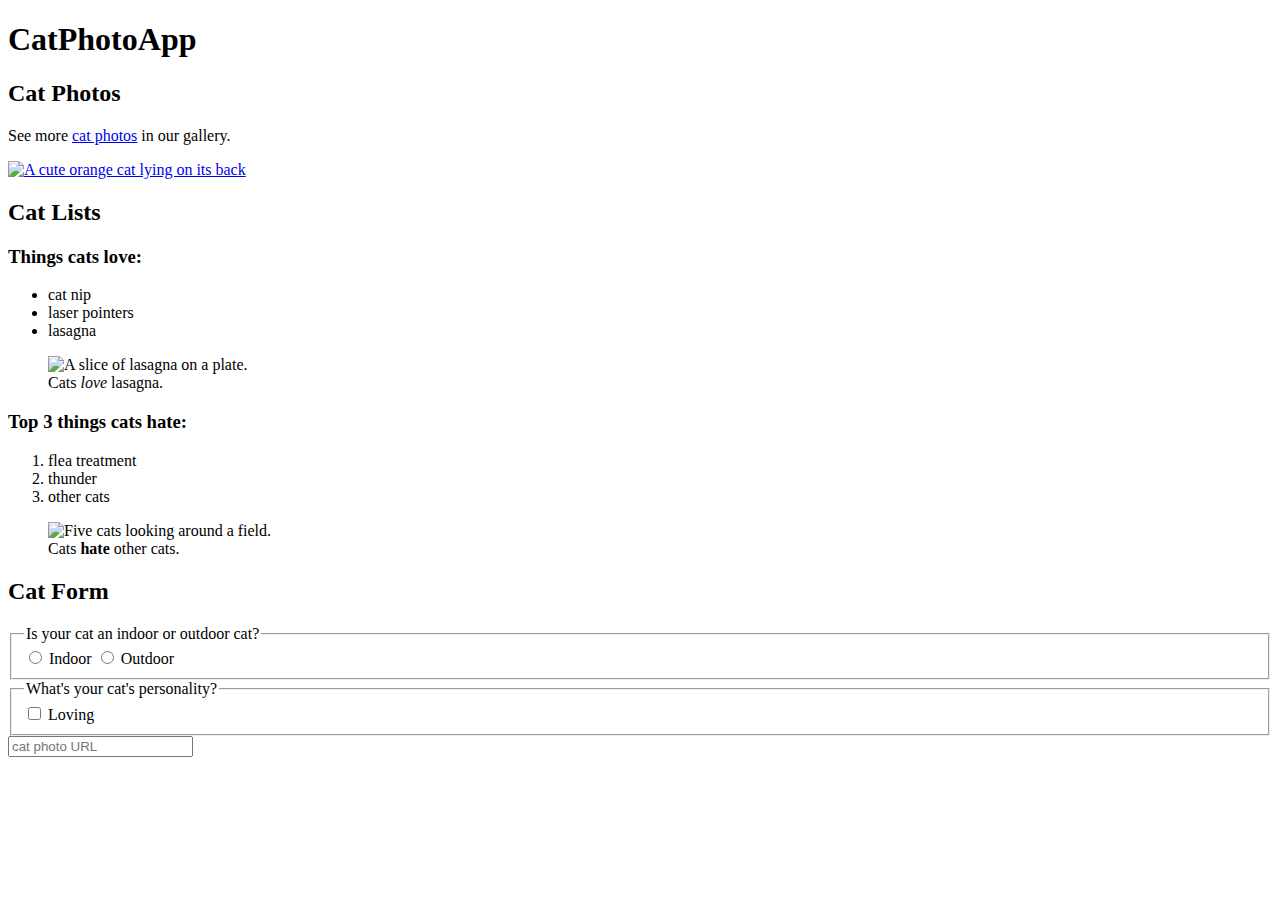
==== index.html @ 8d5be73c "Step 55" ====
<!DOCTYPE html>
<html lang="en">

<head>
  <meta charset="UTF-8">
  <meta name="viewport" content="width=device-width, initial-scale=1.0">
  <title>Document</title>
</head>

<body>
  <main>
    <h1>CatPhotoApp</h1>
    <section>
      <h2>Cat Photos</h2>
      <!-- TODO: Add link to cat photos -->
      <p>See more <a href="https://freecatphotoapp.com" target="_blank">cat photos</a> in our gallery.</p>
      <a href="https://freecatphotoapp.com" target="_blank" rel="noopener noreferrer">
        <img src="https://cdn.freecodecamp.org/curriculum/cat-photo-app/relaxing-cat.jpg"
          alt="A cute orange cat lying on its back">
      </a>
    </section>
    <section>
      <h2>Cat Lists</h2>
      <h3>Things cats love:</h3>
      <ul>
        <li>cat nip</li>
        <li>laser pointers</li>
        <li>lasagna</li>
      </ul>
      <figure>
        <img src="https://cdn.freecodecamp.org/curriculum/cat-photo-app/lasagna.jpg"
          alt="A slice of lasagna on a plate.">
        <figcaption>Cats <em>love</em> lasagna.</figcaption>
      </figure>
      <h3>Top 3 things cats hate:</h3>
      <ol>
        <li>flea treatment</li>
        <li>thunder </li>
        <li>other cats</li>
      </ol>
      <figure>
        <img src="https://cdn.freecodecamp.org/curriculum/cat-photo-app/cats.jpg"
          alt="Five cats looking around a field.">
        <figcaption>Cats <strong>hate</strong> other cats.</figcaption>
      </figure>
    </section>
    <section>
      <h2>Cat Form</h2>
      <form action="https://freecatphotoapp.com/submit-cat-photo">
        <fieldset>
          <legend>Is your cat an indoor or outdoor cat?</legend>
          <label><input id="indoor" value="indoor" name="indoor-outdoor" type="radio"> Indoor</label>
          <label><input id="outdoor" value="outdoor" name="indoor-outdoor" type="radio"> Outdoor</label>
        </fieldset>
        <fieldset>
          <legend>What's your cat's personality?</legend>     
          <input type="checkbox"> Loving     
        </fieldset>
        <input id="loving" type="text" name="catphotourl" placeholder="cat photo URL" required>
      </form>
    </section>
  </main>
</body>

</html>
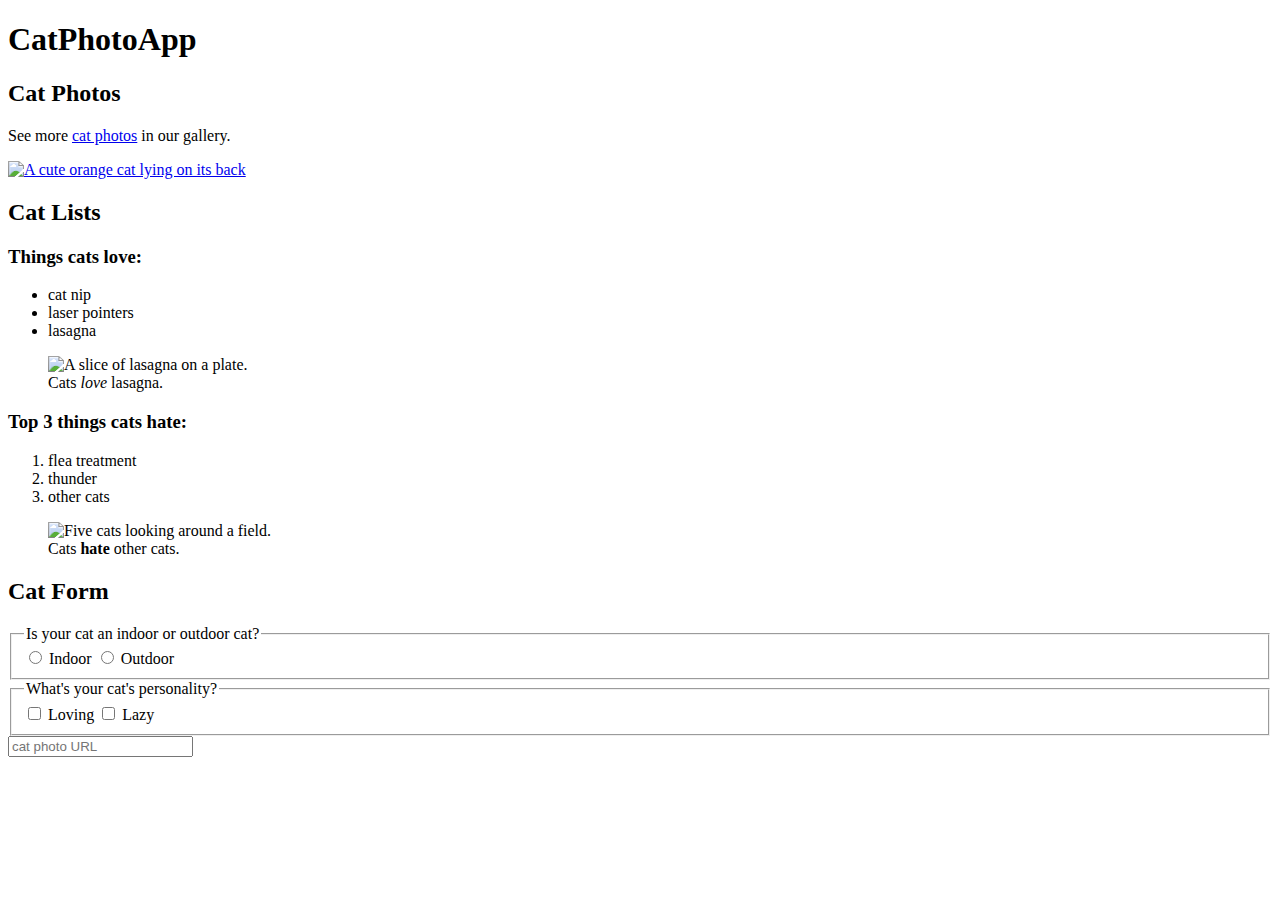
==== commit 7b3e10ae: "Step 58" ====
--- a/index.html
+++ b/index.html
@@ -54,9 +54,11 @@
         </fieldset>
         <fieldset>
           <legend>What's your cat's personality?</legend>     
-          <input type="checkbox"> Loving     
+          <input id="loving" type="checkbox" name="personality"> <label for="loving">Loving</label> 
+          <input id="lazy"  type="checkbox" name="personality"> <label for="lazy">Lazy</label>
+          
         </fieldset>
-        <input id="loving" type="text" name="catphotourl" placeholder="cat photo URL" required>
+        <input type="text" name="catphotourl" placeholder="cat photo URL" required>
       </form>
     </section>
   </main>
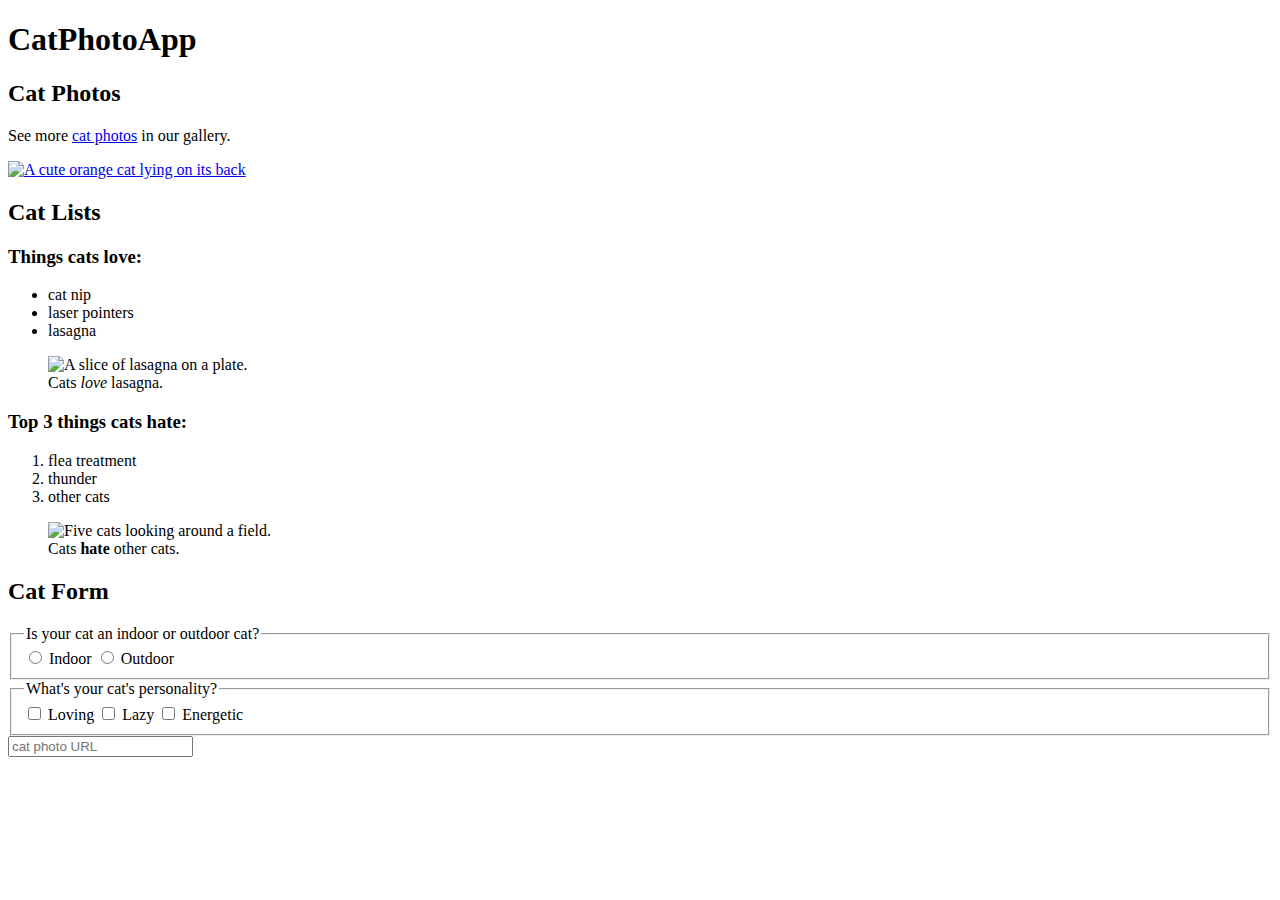
==== commit 8b336074: "Step 59" ====
--- a/index.html
+++ b/index.html
@@ -56,7 +56,7 @@
           <legend>What's your cat's personality?</legend>     
           <input id="loving" type="checkbox" name="personality"> <label for="loving">Loving</label> 
           <input id="lazy"  type="checkbox" name="personality"> <label for="lazy">Lazy</label>
-          
+          <input id="energetic"  type="checkbox" name="personality"> <label for="energetic">Energetic</label>
         </fieldset>
         <input type="text" name="catphotourl" placeholder="cat photo URL" required>
       </form>
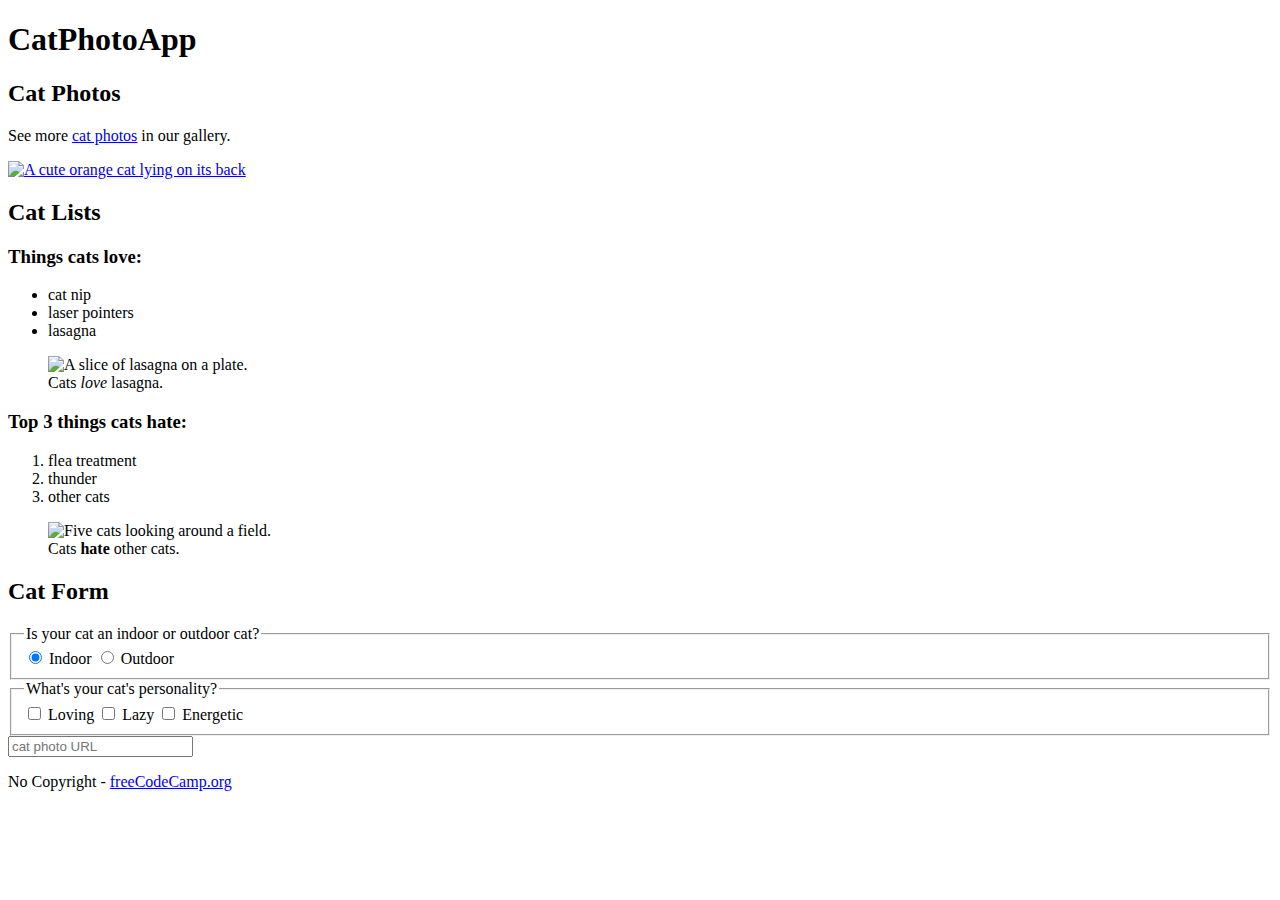
==== commit 5265a683: "Step 61-69" ====
--- a/index.html
+++ b/index.html
@@ -4,7 +4,7 @@
 <head>
   <meta charset="UTF-8">
   <meta name="viewport" content="width=device-width, initial-scale=1.0">
-  <title>Document</title>
+  <title>CatPhotoApp</title>
 </head>
 
 <body>
@@ -49,19 +49,27 @@
       <form action="https://freecatphotoapp.com/submit-cat-photo">
         <fieldset>
           <legend>Is your cat an indoor or outdoor cat?</legend>
-          <label><input id="indoor" value="indoor" name="indoor-outdoor" type="radio"> Indoor</label>
+          <label><input id="indoor" value="indoor" name="indoor-outdoor" type="radio" checked> Indoor</label>
           <label><input id="outdoor" value="outdoor" name="indoor-outdoor" type="radio"> Outdoor</label>
         </fieldset>
         <fieldset>
-          <legend>What's your cat's personality?</legend>     
-          <input id="loving" type="checkbox" name="personality"> <label for="loving">Loving</label> 
-          <input id="lazy"  type="checkbox" name="personality"> <label for="lazy">Lazy</label>
-          <input id="energetic"  type="checkbox" name="personality"> <label for="energetic">Energetic</label>
+          <legend>What's your cat's personality?</legend>
+          <input id="loving" type="checkbox" name="personality" value="loving"> <label for="loving"
+            checked>Loving</label>
+          <input id="lazy" type="checkbox" name="personality" value="lazy"> <label for="lazy">Lazy</label>
+          <input id="energetic" type="checkbox" name="personality" value="energetic"> <label
+            for="energetic">Energetic</label>
         </fieldset>
         <input type="text" name="catphotourl" placeholder="cat photo URL" required>
       </form>
     </section>
   </main>
+  <footer>
+    <p>
+      No Copyright -
+      <a href="https://www.freecodecamp.org" target="_blank" rel="noopener noreferrer">freeCodeCamp.org</a>
+    </p>
+  </footer>
 </body>
 
 </html>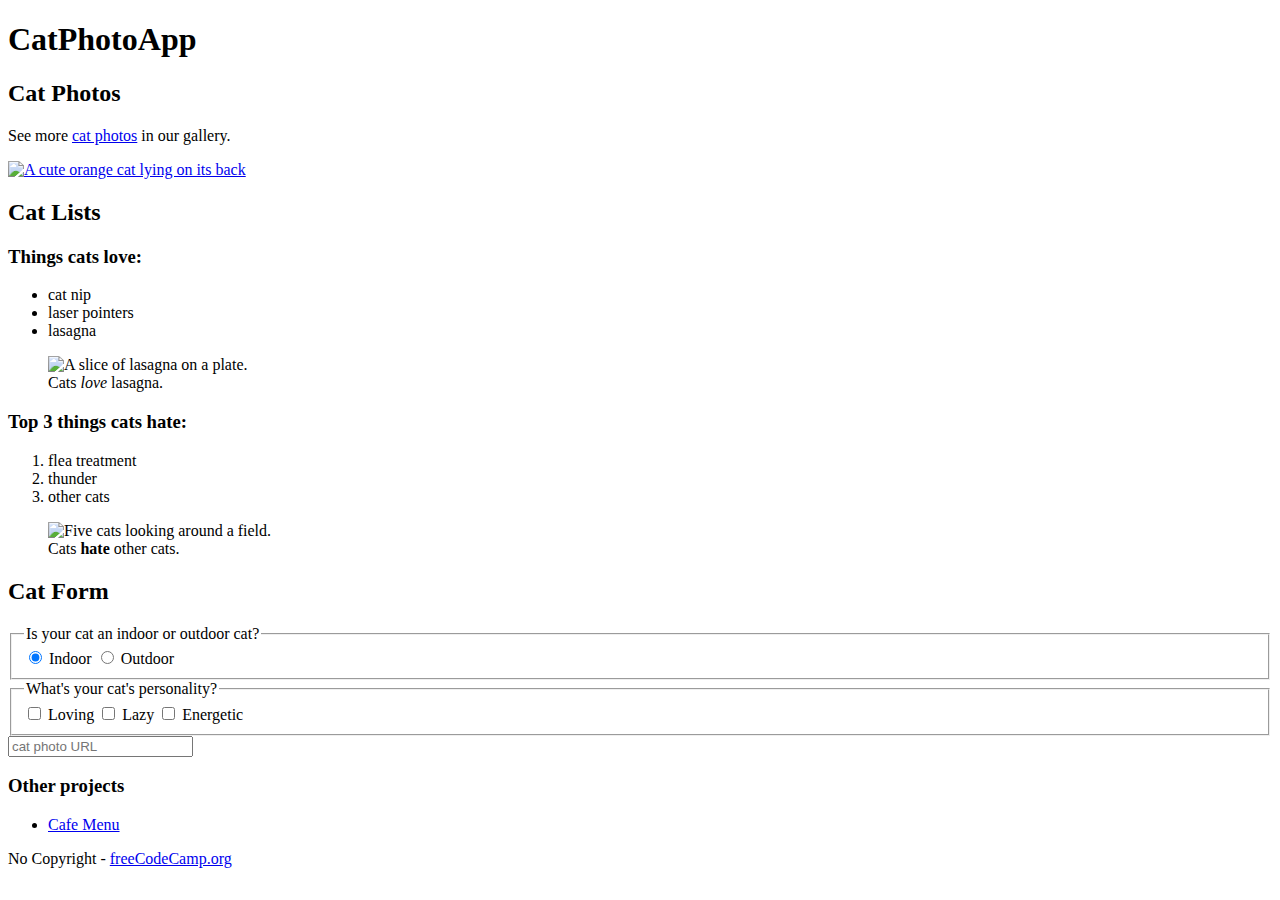
==== commit 1023c1dc: "Cafe Step 1" ====
--- a/index.html
+++ b/index.html
@@ -63,6 +63,12 @@
         <input type="text" name="catphotourl" placeholder="cat photo URL" required>
       </form>
     </section>
+    <section>
+      <h3>Other projects</h3>
+      <ul>
+        <li><a href="cafe.html" target="_blank" rel="noopener noreferrer">Cafe Menu</a></li>
+      </ul>
+    </section>
   </main>
   <footer>
     <p>
